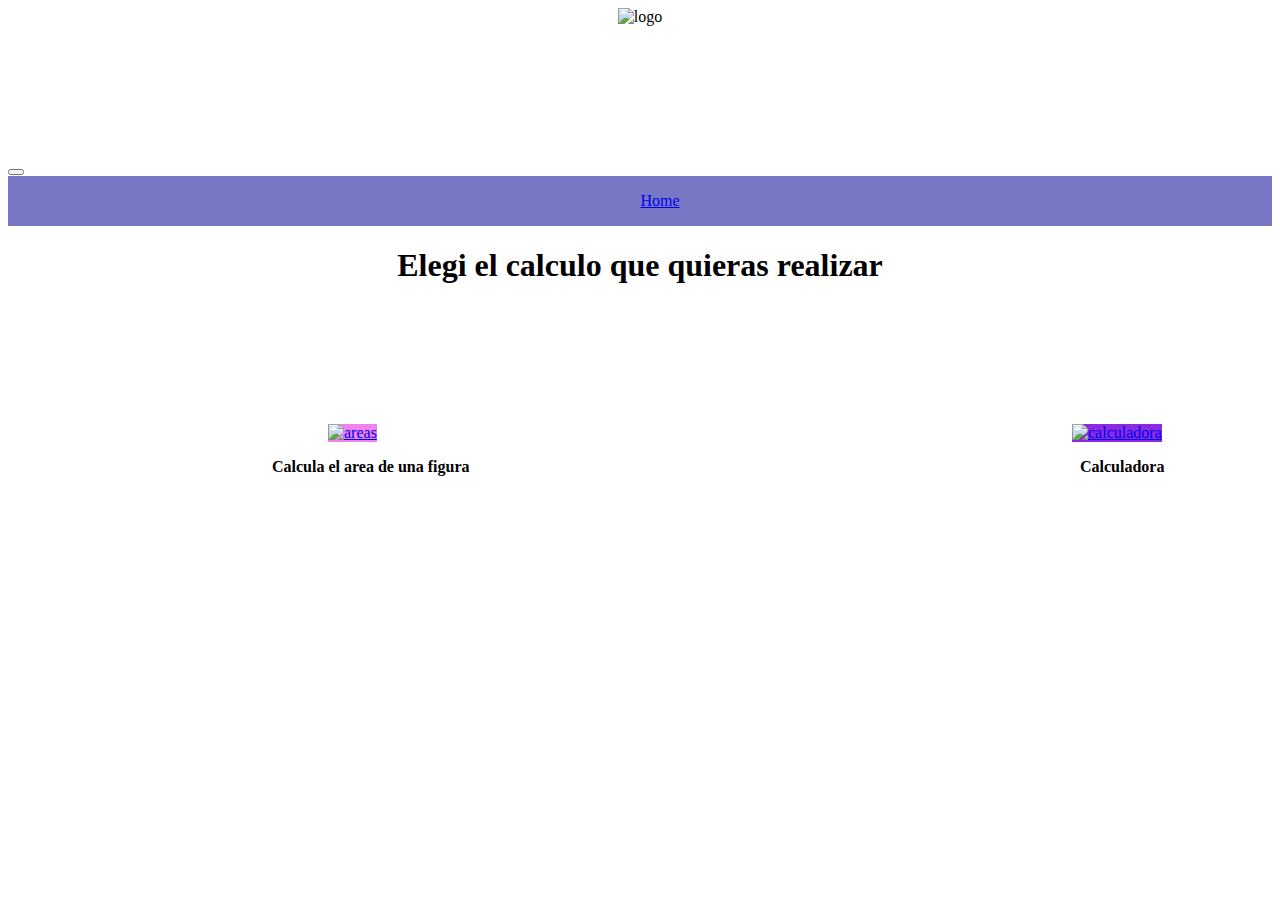
==== index.html @ 0cb11a11 "te vi bailando" ====
<!DOCTYPE html>
<html lang="en">
  <head>
    <meta charset="UTF-8" />
    <meta name="viewport" content="width=device-width, initial-scale=1.0" />
    <title>Document</title>
    <link rel="stylesheet" href="style.css" />
    <link
      href="https://cdn.jsdelivr.net/npm/bootstrap@5.3.2/dist/css/bootstrap.min.css"
      rel="stylesheet"
      integrity="sha384-T3c6CoIi6uLrA9TneNEoa7RxnatzjcDSCmG1MXxSR1GAsXEV/Dwwykc2MPK8M2HN"
      crossorigin="anonymous"
    />
    <script src="./JavaScript/index.js"></script>
  </head>
  <body>
    <header>
      <div class="logoDiv">
        <img src="imagenes/ColoresMil.png" alt="logo" class="logoImg" />
      </div>
      <nav class="navbar navbar-expand-lg bg-body-tertiary">
        <div class="container-fluid">
          <button
            class="navbar-toggler"
            type="button"
            data-bs-toggle="collapse"
            data-bs-target="#navbarNav"
            aria-controls="navbarNav"
            aria-expanded="false"
            aria-label="Toggle navigation"
          >
            <span class="navbar-toggler-icon"></span>
          </button>
          <div class="collapse navbar-collapse navBar1" id="navbarNav">
            <ul class="navbar-nav">
              <li class="nav-item">
                <a
                  class="nav-link active"
                  aria-current="page"
                  href="./index.html"
                  >Home</a
                >
              </li>
            </ul>
          </div>
        </div>
      </nav>
    </header>
    <h1 class="titulos">Elegi el calculo que quieras realizar</h1>
    <div class="chocolate">
      <div>
        <a href="./Secciones html/areas.html"
          ><img
            src="imagenes/the-cone-area-calculation-png.webp"
            alt="areas"
            class="calculaAreas"
          />
        </a>
        <p class="perepe"><b>Calcula el area de una figura</b></p>
      </div>

      <div>
        <a href="./Secciones html/calculadora.html">
          <img
            src="imagenes/3625050.png"
            alt="calculadora"
            class="calculadoraImg"
        /></a>
        <p class="cucu"><b>Calculadora</b></p>
      </div>
    </div>
  </body>
  <script
    src="https://cdn.jsdelivr.net/npm/bootstrap@5.3.2/dist/js/bootstrap.bundle.min.js"
    integrity="sha384-C6RzsynM9kWDrMNeT87bh95OGNyZPhcTNXj1NW7RuBCsyN/o0jlpcV8Qyq46cDfL"
    crossorigin="anonymous"
  ></script>
</html>
---- style.css ----
body {
  background-color: rgb(255, 255, 255) !important;
  background-position: center;
  background-size: cover;
}
.logoDiv {
  display: grid;
  justify-content: center;
}

.logoImg {
  height: 130px;
  margin-bottom: 20px;
}
.navBar1 {
  display: grid;
  justify-content: center;
  background-color: rgb(119, 119, 197);
  background-size: 10px;
}

.calculaAreas {
  height: 100px;
  background-color: violet;
  margin-left: 20rem;
}

.calculadoraImg {
  height: 100px;
  background-color: blueviolet;
  margin-left: 30rem;
}

.titulos {
  font-family: Georgia, Times, Times New Roman, serif;
  display: grid;
  justify-content: center;
  padding-bottom: 40px;
}

.titulito {
  font-family: Georgia, Times, Times New Roman, serif;
}

ul {
  list-style: none;
}

.todo {
  display: grid;
  grid-template-areas: "a a b b";
  align-items: center;
  justify-content: space-around;
}

.figuras {
  grid-area: "a";
}

.ul {
  grid-area: "b";
  text-align: center;
  margin-bottom: 30px;
}

.ul ul {
  display: grid;
  grid-gap: 20px;
  margin-top: 100px;
}
.triangulo {
  height: 100px;
  display: inline-block;
  padding: 15px;
}

.cuadrado {
  height: 150px;
}

.circulo {
  height: 100px;
  display: inline-block;
  padding: 10px;
}

.rectangulo {
  height: 100px;
}

.divS {
  display: inline-block;
  padding: 100px;
}

h3 {
  text-align: center;
}

.botonAS {
  display: grid;
  justify-content: center;
}

.botonGuardar {
  text-align: center;
  margin-bottom: 100px;
}

.oreos {
  text-align: center;
}

.chocolate {
  display: grid;
  grid-template-rows: 100px 100px;
  grid-template-columns: 1fr 1fr;
  margin-top: 100px;
}

.perepe {
  margin-left: 16.5rem;
  width: 20rem;
  height: 2rem;
  background-position: center;
}

.cucu {
  margin-left: 30.5rem;
  width: 20rem;
  height: 2rem;
}

.botoncitos {
  border-radius: 5px !important;
  border-width: 2px;
  border-color: #f72b79;
  font-weight: bold;
  font-size: 15px;
  background-color: #ff70a6 !important;
  color: aliceblue
}

.botoncitos:hover {
  color:#e50159
}

/* calculadora */

#calculadora {
  width: 340px;
  height: 570px;
  background-color: #eaedef;
  margin: 0 auto;
  top: 20px;
  border-radius: 5px;
  position: relative;
  text-align: center;
  box-shadow: 0 4px 8px 0 rgba(0, 0, 0, 0.2), 0 6px 20px 0 rgba(0, 0, 0, 0.19);
}

#title {
  text-align: center;
  padding-top: 10px;
}

#resultado {
  height: 120px;
}

.vsaida {
  text-align: right;
  height: 60px;
  width: 275px;
  margin: 10px 20px;
  font-size: 30px;
  outline: none;
  border: none;
}

.teclado {
  height: 400px;
}

.botaoAux,
.numero,
.limpar,
.divisao,
.soma,
.multiplicacao,
.subtracao,
.igual {
  height: 50px;
  width: 50px;
  margin: 15px;
  float: left;
  border-radius: 50%;
  border-width: 0;
  font-weight: bold;
  font-size: 15px;
}

.divisao {
  font-size: 20px;
  background-color: #70d6ff;
}

.soma {
  font-size: 20px;
  background-color: #ffd670;
}

.multiplicacao {
  font-size: 20px;
  background-color: #ff70a6;
}

.subtracao {
  font-size: 20px;
  background-color: #ff9770;
}

.igual {
  margin-left: 11rem;
  font-size: 20px;
  background-color: #e9ff70;
}

.numero {
  background-color: #eaedef;
}

.numero,
.botaoAux,
.limpar,
.divisao,
.soma,
.multiplicacao,
.igual,
.subtracao {
  cursor: pointer;
}

.botaoAux:active,
.numero:active,
.limpar:active,
.divisao:active,
.soma:active,
.multiplicacao:active,
.subtracao:active,
.igual:active {
  font-size: 13px;
}

.botaoAux:focus,
.numero:focus,
.vazio:focus,
.limpar:focus,
.divisao:focus,
.soma:focus,
.multiplicacao:focus,
.subtracao:focus,
.igual:focus {
  outline: 0;
}

.imputCirculo {
  display: grid;
  padding-top: 45px;
}
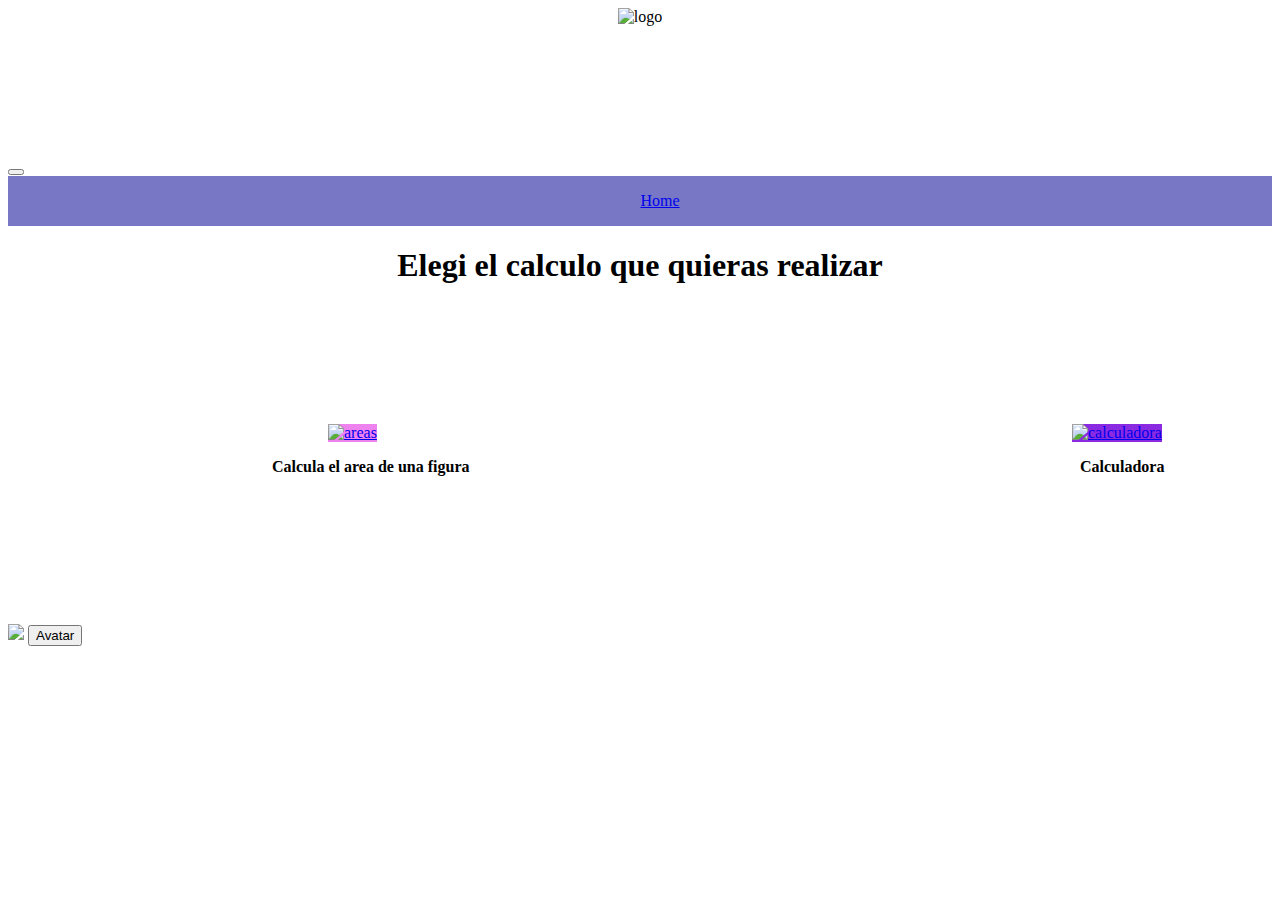
==== commit 68d14d96: "hdbchjscjkh" ====
--- a/index.html
+++ b/index.html
@@ -11,7 +11,7 @@
       integrity="sha384-T3c6CoIi6uLrA9TneNEoa7RxnatzjcDSCmG1MXxSR1GAsXEV/Dwwykc2MPK8M2HN"
       crossorigin="anonymous"
     />
-    <script src="./JavaScript/index.js"></script>
+    <script defer src="../JavaScript/index.js"></script>
   </head>
   <body>
     <header>
@@ -69,10 +69,13 @@
         <p class="cucu"><b>Calculadora</b></p>
       </div>
     </div>
+    <img id="gitHub" src="#" />
   </body>
+  <input type="button" value="Avatar" onclick="avatarGitHub()" />
   <script
     src="https://cdn.jsdelivr.net/npm/bootstrap@5.3.2/dist/js/bootstrap.bundle.min.js"
     integrity="sha384-C6RzsynM9kWDrMNeT87bh95OGNyZPhcTNXj1NW7RuBCsyN/o0jlpcV8Qyq46cDfL"
     crossorigin="anonymous"
   ></script>
+  <script src="https://cdn.jsdelivr.net/npm/sweetalert2@11"></script>
 </html>
